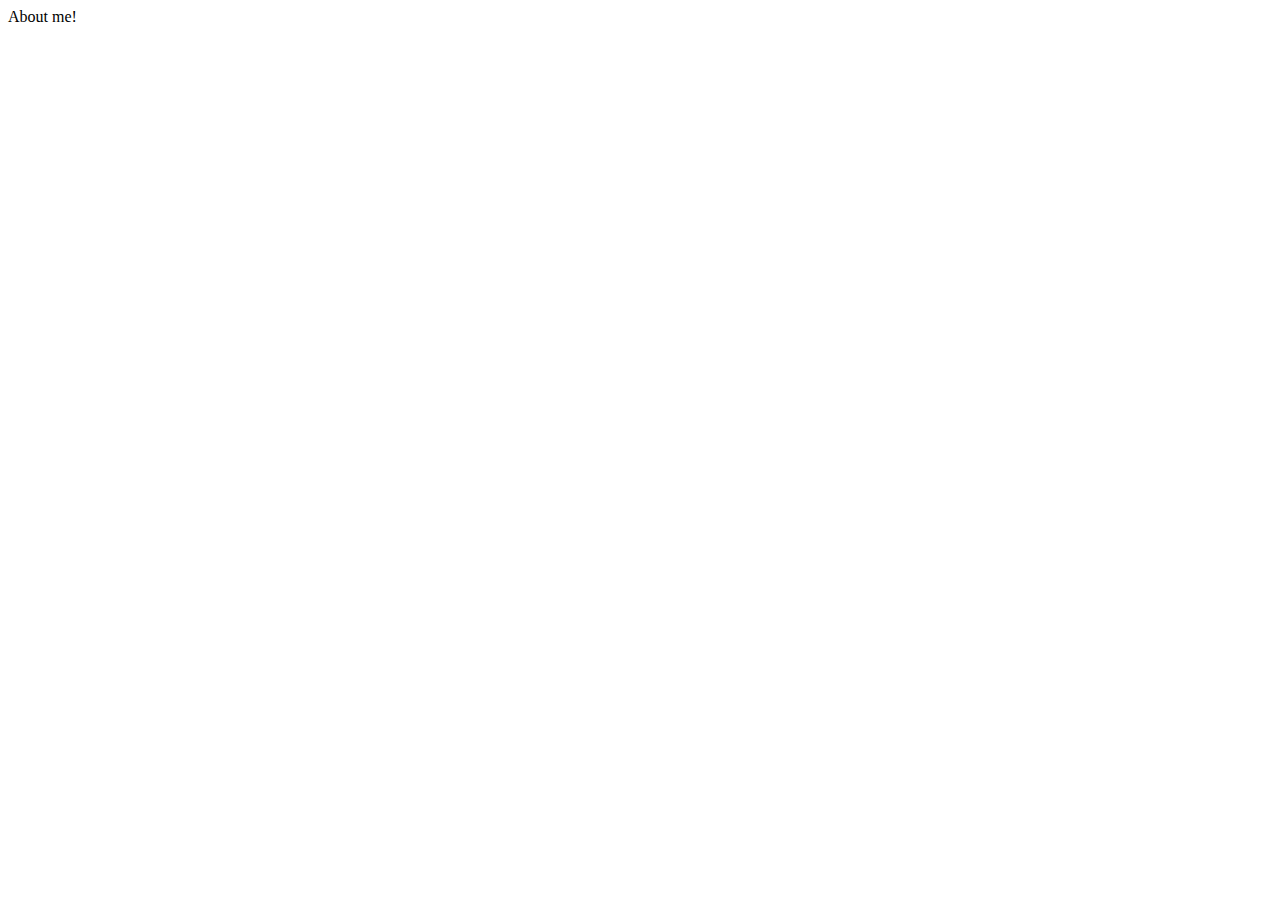
==== aboutus.html @ a1830b7d "Merge pull request #1 from cafeburger/master" ====
<!DOCTYPE html PUBLIC "-//W3C//DTD XHTML 1.0 Transitional//EN" "http://www.w3.org/TR/xhtml1/DTD/xhtml1-transitional.dtd">
<html xmlns="http://www.w3.org/1999/xhtml">
<head>
<meta http-equiv="Content-Type" content="text/html; charset=utf-8" />
<title>無標題文件</title>
</head>

<body>
  About me!
</body>
</html>
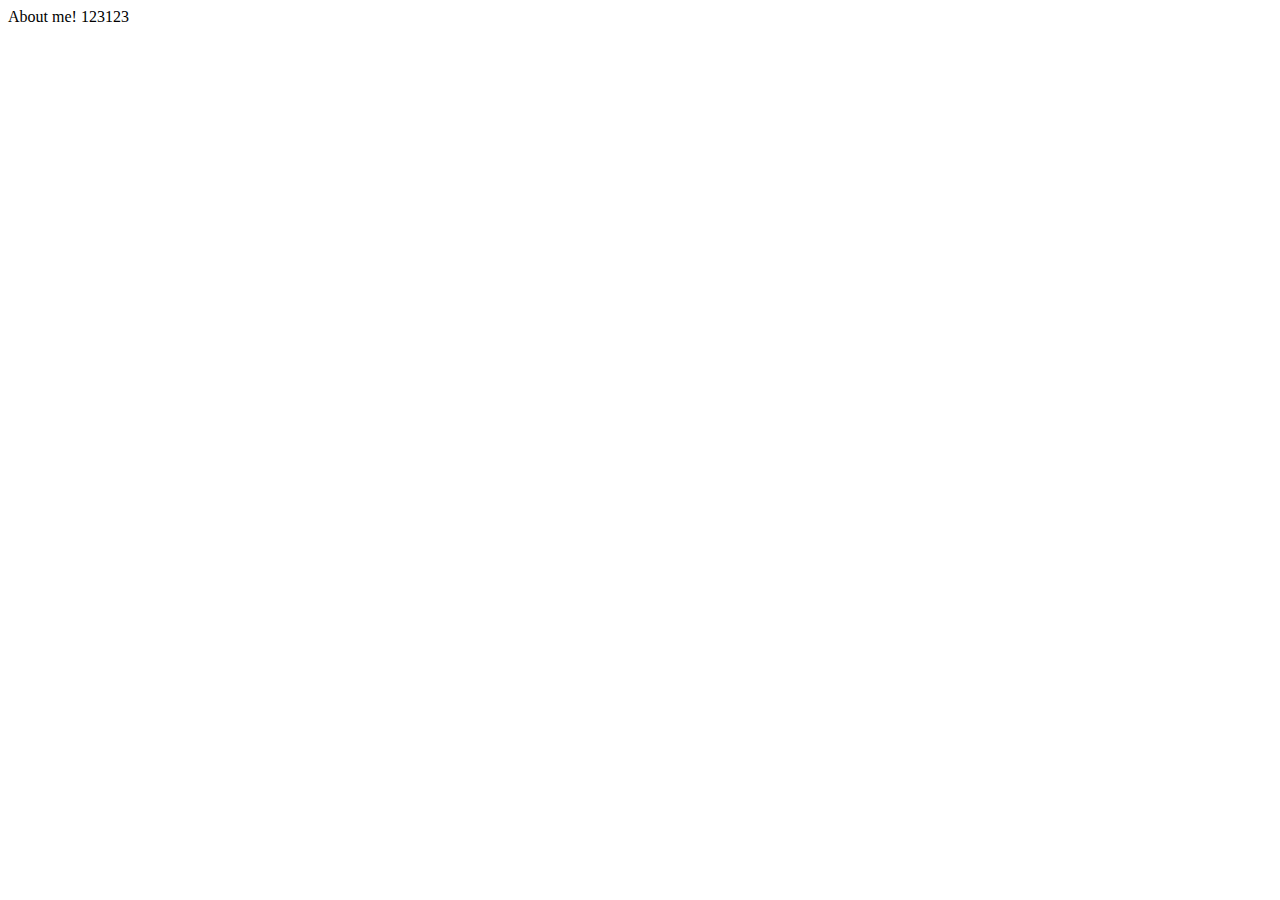
==== commit 0428af47: "1st commit" ====
--- a/aboutus.html
+++ b/aboutus.html
@@ -7,5 +7,6 @@
 
 <body>
   About me!
+  123123
 </body>
 </html>
